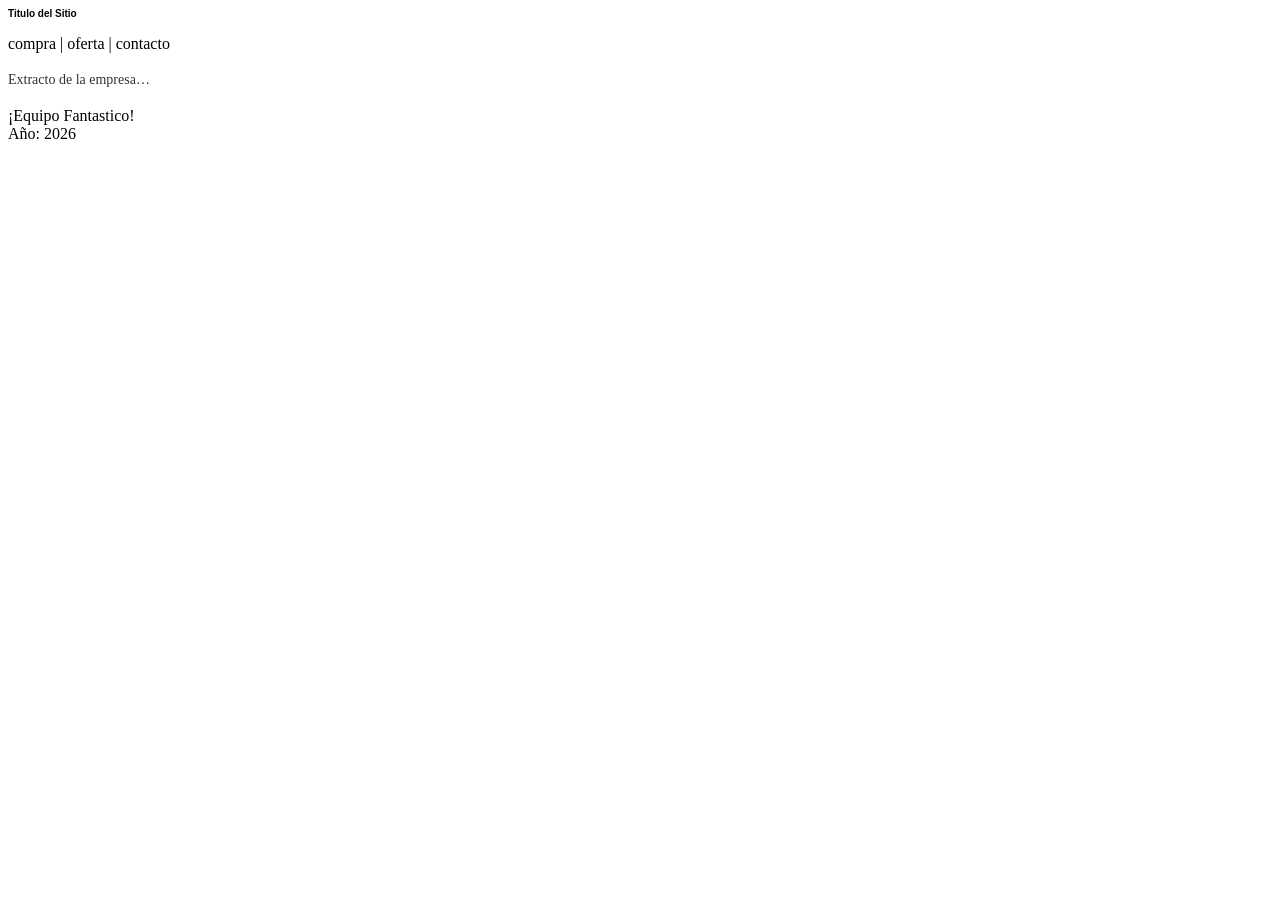
==== index.html @ bd416c9b "Termino de base de html" ====
<!DOCTYPE html>

<html lang="es">
    <head>
        <meta charset="utf-8">
        <title>lo que quieres, te lo vendo</title>
        <meta name="viewport" content="width=device-width, 
        initial-scale=1.0">
    </head>

    <body>
        <h1 style="font-family: Arial; font-size: 10px;">
            Titulo del Sitio</h1>
            <p>compra | oferta | contacto</p>
        
        <section>
            <p style="font-size:14px; line-height: 1.6; color: #333;"> 
                Extracto de la empresa…</p>
        </section>
    </body>

    <footer>
        <p>
            ¡Equipo Fantastico!
            <br>
            Año: 2026
        </p>
    </footer>
</html>
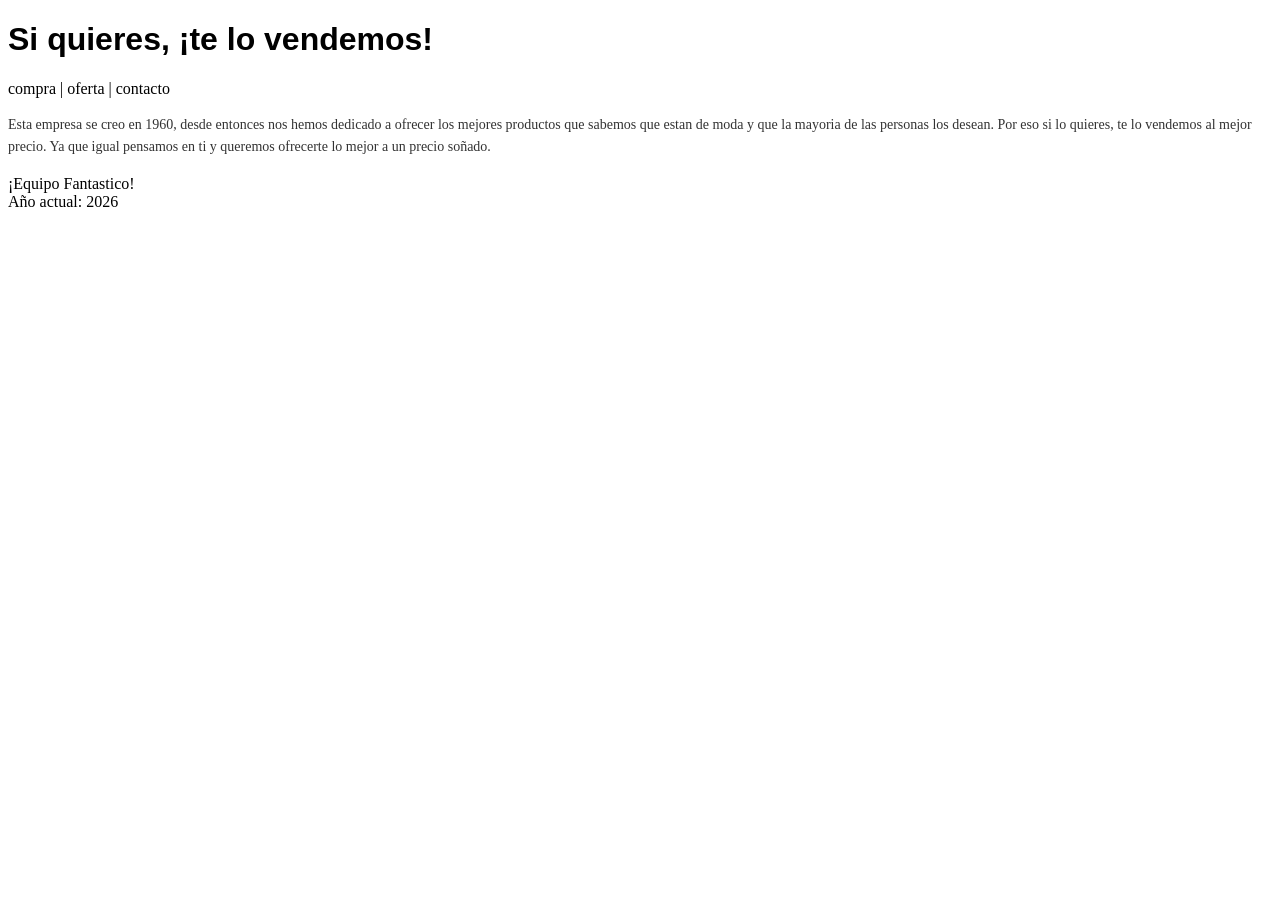
==== commit b0e40384: "Agregación de archivo de imagen y detalles de la empresa" ====
--- a/index.html
+++ b/index.html
@@ -6,16 +6,20 @@
         <title>lo que quieres, te lo vendo</title>
         <meta name="viewport" content="width=device-width, 
         initial-scale=1.0">
+        <link rel="stylesheet" href="assets/style.css">
     </head>
 
     <body>
-        <h1 style="font-family: Arial; font-size: 10px;">
-            Titulo del Sitio</h1>
+        <h1 style="font-family: Arial;">
+            Si quieres, ¡te lo vendemos!</h1>
             <p>compra | oferta | contacto</p>
         
         <section>
             <p style="font-size:14px; line-height: 1.6; color: #333;"> 
-                Extracto de la empresa…</p>
+                Esta empresa se creo en 1960, desde entonces nos hemos dedicado a 
+                ofrecer los mejores productos que sabemos que estan de moda y que la mayoria de 
+                las personas los desean. Por eso si lo quieres, te lo vendemos al mejor precio.
+                Ya que igual pensamos en ti y queremos ofrecerte lo mejor a un precio soñado.</p>
         </section>
     </body>
 
@@ -23,7 +27,7 @@
         <p>
             ¡Equipo Fantastico!
             <br>
-            Año: 2026
+            Año actual: 2026
         </p>
     </footer>
 </html>
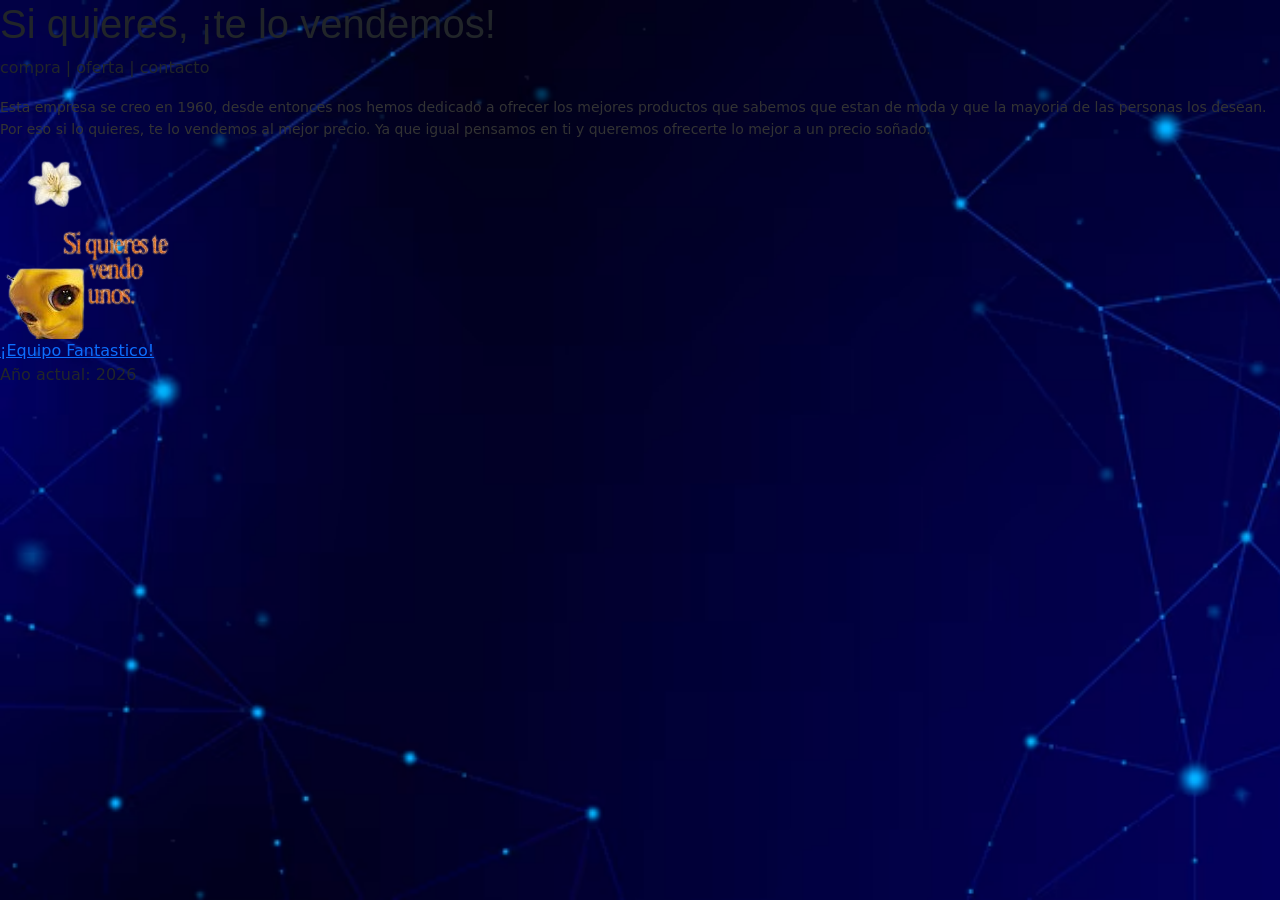
==== commit c8fd6b64: "Agregue imagen y link" ====
--- a/index.html
+++ b/index.html
@@ -7,6 +7,8 @@
         <meta name="viewport" content="width=device-width, 
         initial-scale=1.0">
         <link rel="stylesheet" href="assets/style.css">
+        <link href="https://cdn.jsdelivr.net/npm/bootstrap@5.3.8/dist/css/bootstrap.min.css" rel="stylesheet" integrity="sha384-sRIl4kxILFvY47J16cr9ZwB07vP4J8+LH7qKQnuqkuIAvNWLzeN8tE5YBujZqJLB" crossorigin="anonymous">
+
     </head>
 
     <body>
@@ -21,11 +23,14 @@
                 las personas los desean. Por eso si lo quieres, te lo vendemos al mejor precio.
                 Ya que igual pensamos en ti y queremos ofrecerte lo mejor a un precio soñado.</p>
         </section>
+
+        <img class="responsive-img" src="assets/img/siquieres.png">
+
     </body>
 
     <footer>
         <p>
-            ¡Equipo Fantastico!
+            <a href="https://www.instagram.com/p/DEi5lPQvil9/?utm_source=ig_web_button_share_sheet">¡Equipo Fantastico!</a>
             <br>
             Año actual: 2026
         </p>
--- a/assets/style.css
+++ b/assets/style.css
@@ -0,0 +1,6 @@
+body {
+    background-image: url(img/fondoMain.avif);
+    background-repeat: no-repeat;
+    background-size: cover;
+    background-attachment: fixed;
+}
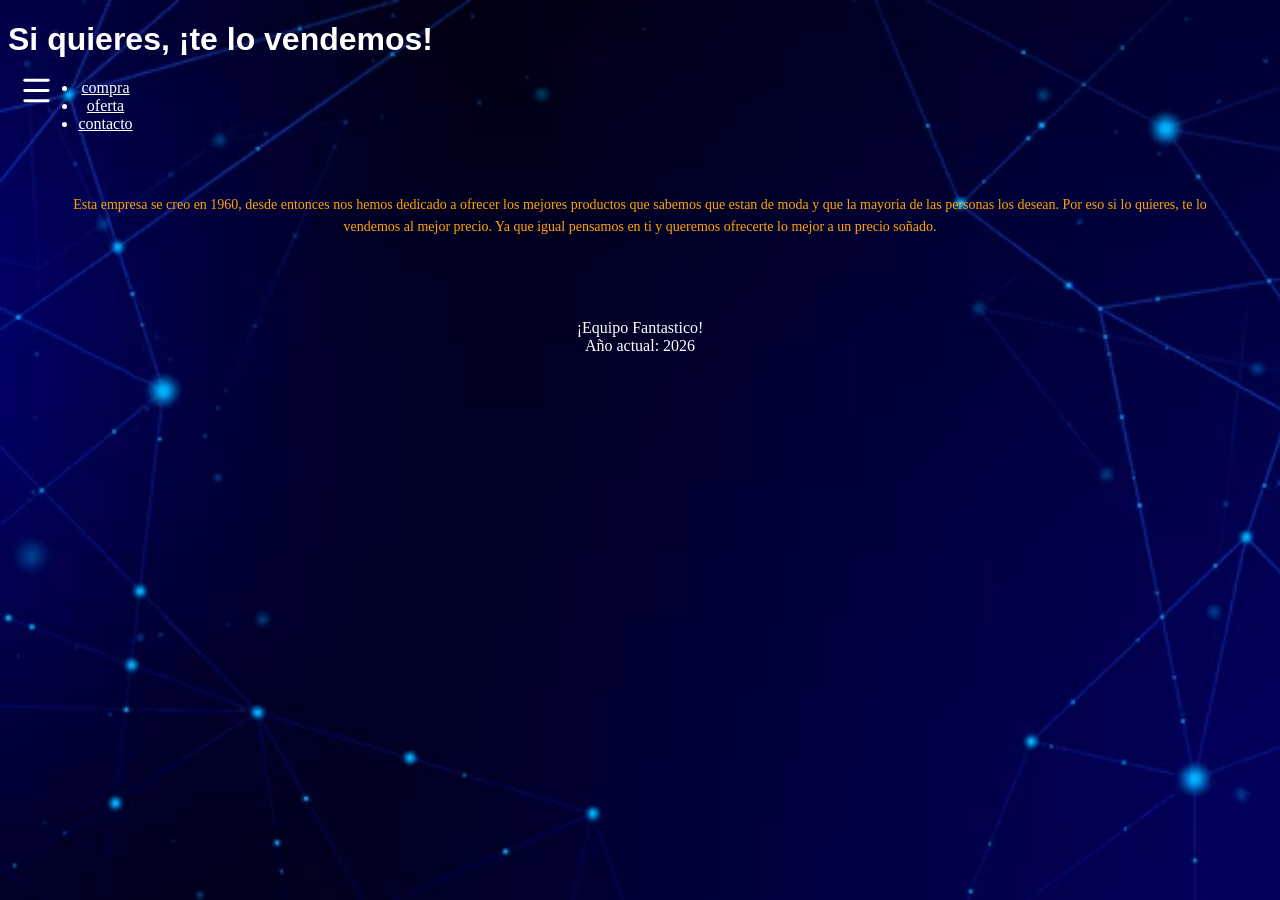
==== commit 8125d17c: "reestructuracion a index.html y contacto.html, agregar diseños al style.css" ====
--- a/index.html
+++ b/index.html
@@ -7,32 +7,32 @@
         <meta name="viewport" content="width=device-width, 
         initial-scale=1.0">
         <link rel="stylesheet" href="assets/style.css">
-        <link href="https://cdn.jsdelivr.net/npm/bootstrap@5.3.8/dist/css/bootstrap.min.css" rel="stylesheet" integrity="sha384-sRIl4kxILFvY47J16cr9ZwB07vP4J8+LH7qKQnuqkuIAvNWLzeN8tE5YBujZqJLB" crossorigin="anonymous">
-
     </head>
 
     <body>
-        <h1 style="font-family: Arial;">
-            Si quieres, ¡te lo vendemos!</h1>
-            <p>compra | oferta | contacto</p>
+        <h1 style="font-family: Arial;">Si quieres, ¡te lo vendemos!</h1>
+        <div class="header">
+            <button id="menu-btn"><img src="assets/img/menu.svg" width="35" height="35"></button>
+            <ul class="" id="lista">
+                <li><a href="#">compra</a></li>
+                <li><a href="#">oferta</a></li>
+                <li><a href="contacto.html">contacto</a></li>
+            </ul>
+        </div>
         
-        <section>
-            <p style="font-size:14px; line-height: 1.6; color: #333;"> 
+        <div id="empresaDesc">
+            <p style="font-size:14px; line-height: 1.6; color: orange;"> 
                 Esta empresa se creo en 1960, desde entonces nos hemos dedicado a 
                 ofrecer los mejores productos que sabemos que estan de moda y que la mayoria de 
                 las personas los desean. Por eso si lo quieres, te lo vendemos al mejor precio.
                 Ya que igual pensamos en ti y queremos ofrecerte lo mejor a un precio soñado.</p>
-        </section>
-
-        <img class="responsive-img" src="assets/img/siquieres.png">
-
+        </div>
+        <div class="footer">
+            <p>
+                ¡Equipo Fantastico!
+                <br>
+                Año actual: 2026
+            </p>
+        </div>
     </body>
-
-    <footer>
-        <p>
-            <a href="https://www.instagram.com/p/DEi5lPQvil9/?utm_source=ig_web_button_share_sheet">¡Equipo Fantastico!</a>
-            <br>
-            Año actual: 2026
-        </p>
-    </footer>
 </html>
--- a/assets/style.css
+++ b/assets/style.css
@@ -3,4 +3,50 @@
     background-repeat: no-repeat;
     background-size: cover;
     background-attachment: fixed;
+    color: white;
+}
+
+a{
+    color: white;
+}
+
+#menu-btn{
+    position: fixed;
+    top: 8%;
+    left: 1%;
+    background-color: transparent;
+    border: 0;
+    border-radius: 15%;
+}
+
+#menu-btn:hover{
+    background-color: rgba(255, 255, 255, 0.2);
+}
+
+#menu-btn:active{
+    background-color: rgba(255, 255, 255, 0.4);
+}
+
+.oculto {
+    display: none;
+}
+
+#lista {
+    position: fixed;
+    top: 7%;
+    left: 3%;
+}
+
+#empresaDesc {
+    padding: 40px;
+    text-align: center;
+}
+.header {
+    padding: 30px;
+    text-align: center;
+}
+
+.footer {
+    padding: 10px;
+    text-align: center;
 }
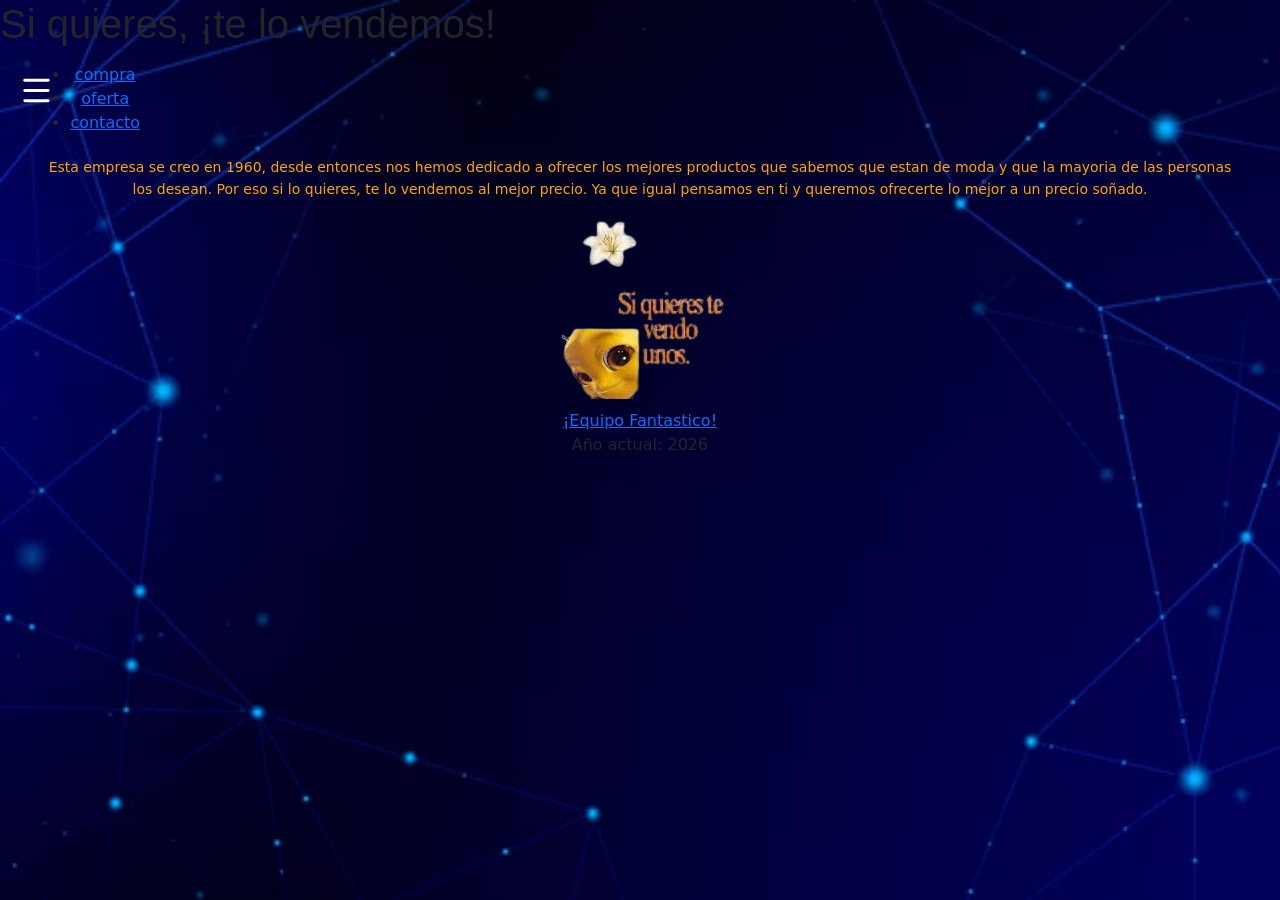
==== commit 206d82ef: "reestructuracion a index.html y contacto.html, agregar diseños al style.css" ====
--- a/index.html
+++ b/index.html
@@ -7,6 +7,8 @@
         <meta name="viewport" content="width=device-width, 
         initial-scale=1.0">
         <link rel="stylesheet" href="assets/style.css">
+        <link href="https://cdn.jsdelivr.net/npm/bootstrap@5.3.8/dist/css/bootstrap.min.css" rel="stylesheet" integrity="sha384-sRIl4kxILFvY47J16cr9ZwB07vP4J8+LH7qKQnuqkuIAvNWLzeN8tE5YBujZqJLB" crossorigin="anonymous">
+
     </head>
 
     <body>
@@ -26,13 +28,17 @@
                 ofrecer los mejores productos que sabemos que estan de moda y que la mayoria de 
                 las personas los desean. Por eso si lo quieres, te lo vendemos al mejor precio.
                 Ya que igual pensamos en ti y queremos ofrecerte lo mejor a un precio soñado.</p>
-        </div>
-        <div class="footer">
-            <p>
-                ¡Equipo Fantastico!
-                <br>
-                Año actual: 2026
-            </p>
-        </div>
+        </section>
+
+        <img class="responsive-img" src="assets/img/siquieres.png">
+
     </body>
+
+    <div class="footer">
+        <p>
+            <a href="https://www.instagram.com/p/DEi5lPQvil9/?utm_source=ig_web_button_share_sheet">¡Equipo Fantastico!</a>
+            <br>
+            Año actual: 2026
+        </p>
+    </div>
 </html>
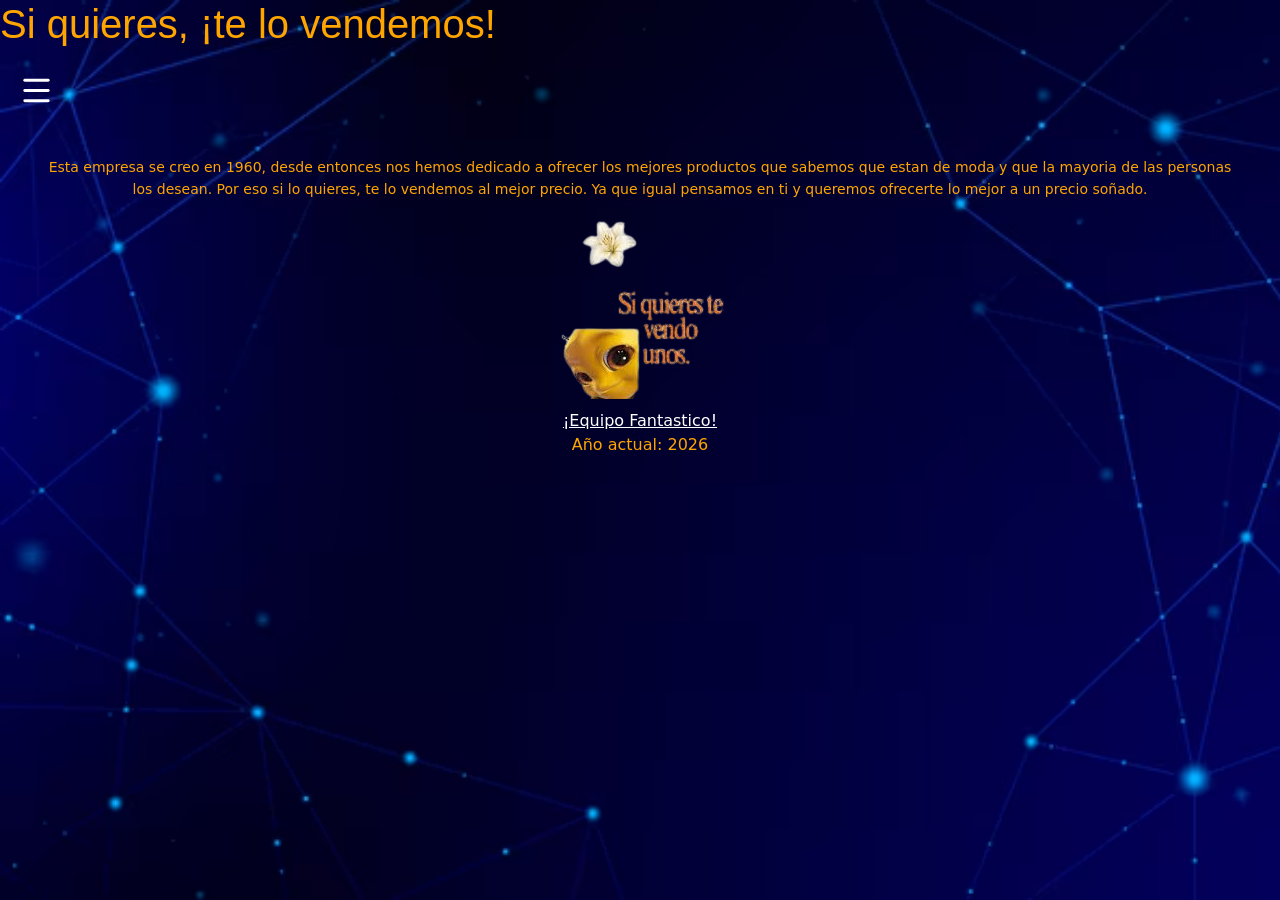
==== commit 7b6854ed: "cambios en index para permitir que el boton muestre un menu, script.js agregado con la logica del bo" ====
--- a/index.html
+++ b/index.html
@@ -6,8 +6,8 @@
         <title>lo que quieres, te lo vendo</title>
         <meta name="viewport" content="width=device-width, 
         initial-scale=1.0">
+        <link href="https://cdn.jsdelivr.net/npm/bootstrap@5.3.8/dist/css/bootstrap.min.css" rel="stylesheet" integrity="sha384-sRIl4kxILFvY47J16cr9ZwB07vP4J8+LH7qKQnuqkuIAvNWLzeN8tE5YBujZqJLB" crossorigin="anonymous">
         <link rel="stylesheet" href="assets/style.css">
-        <link href="https://cdn.jsdelivr.net/npm/bootstrap@5.3.8/dist/css/bootstrap.min.css" rel="stylesheet" integrity="sha384-sRIl4kxILFvY47J16cr9ZwB07vP4J8+LH7qKQnuqkuIAvNWLzeN8tE5YBujZqJLB" crossorigin="anonymous">
 
     </head>
 
@@ -15,7 +15,7 @@
         <h1 style="font-family: Arial;">Si quieres, ¡te lo vendemos!</h1>
         <div class="header">
             <button id="menu-btn"><img src="assets/img/menu.svg" width="35" height="35"></button>
-            <ul class="" id="lista">
+            <ul class="oculto" id="lista">
                 <li><a href="#">compra</a></li>
                 <li><a href="#">oferta</a></li>
                 <li><a href="contacto.html">contacto</a></li>
@@ -32,13 +32,15 @@
 
         <img class="responsive-img" src="assets/img/siquieres.png">
 
+        <div class="footer">
+            <p>
+                <a href="https://www.instagram.com/p/DEi5lPQvil9/?utm_source=ig_web_button_share_sheet">¡Equipo Fantastico!</a>
+                <br>
+                Año actual: 2026
+            </p>
+        </div>
+
+        <script src="script.js"></script>
     </body>
 
-    <div class="footer">
-        <p>
-            <a href="https://www.instagram.com/p/DEi5lPQvil9/?utm_source=ig_web_button_share_sheet">¡Equipo Fantastico!</a>
-            <br>
-            Año actual: 2026
-        </p>
-    </div>
 </html>
--- a/assets/style.css
+++ b/assets/style.css
@@ -3,10 +3,10 @@
     background-repeat: no-repeat;
     background-size: cover;
     background-attachment: fixed;
-    color: white;
+    color: orange;
 }
 
-a{
+a {
     color: white;
 }
 
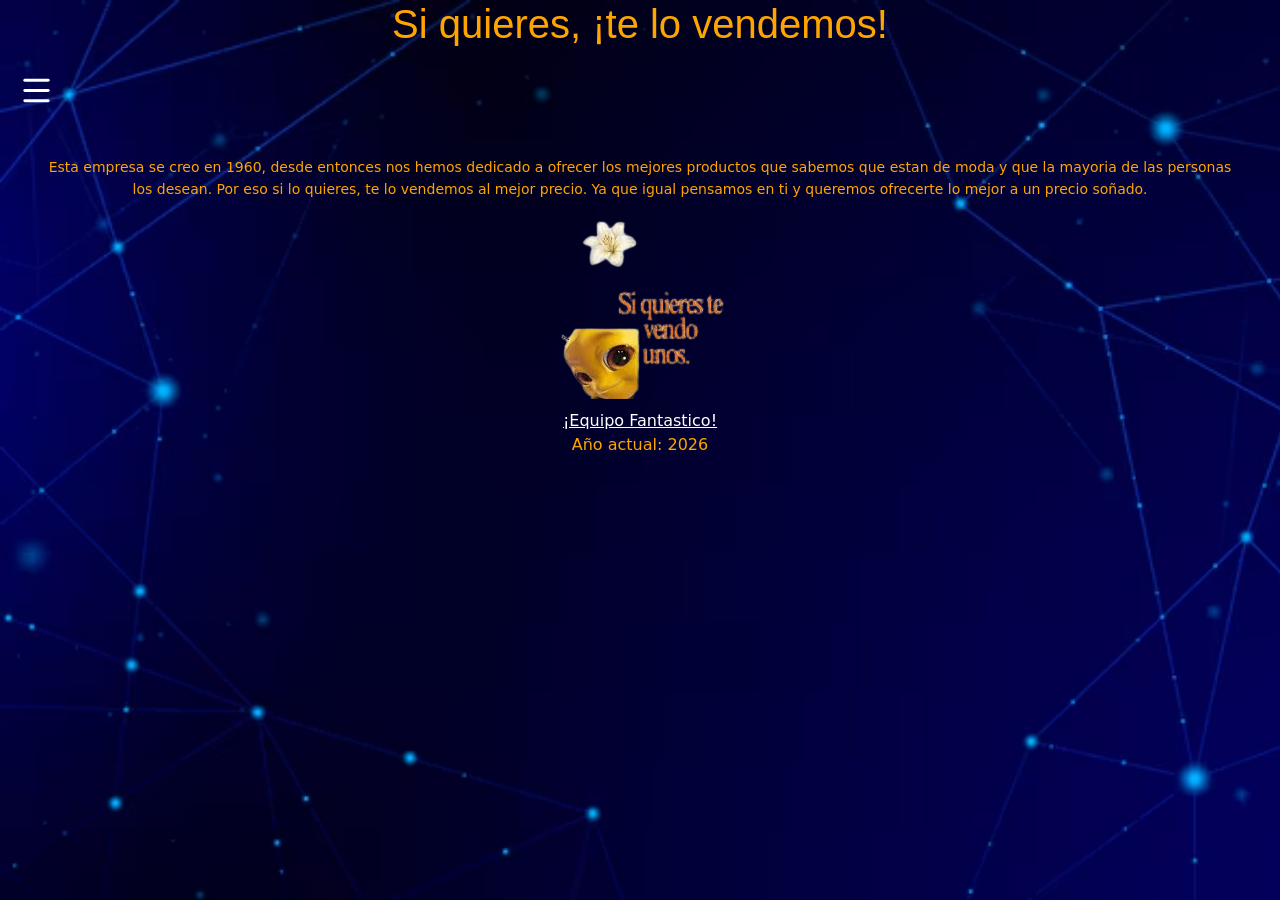
==== commit 208d7b1a: "pequeños cambios en style.css e index.html" ====
--- a/index.html
+++ b/index.html
@@ -13,14 +13,14 @@
 
     <body>
         <h1 style="font-family: Arial;">Si quieres, ¡te lo vendemos!</h1>
-        <div class="header">
+        <nav class="header">
             <button id="menu-btn"><img src="assets/img/menu.svg" width="35" height="35"></button>
             <ul class="oculto" id="lista">
                 <li><a href="#">compra</a></li>
                 <li><a href="#">oferta</a></li>
                 <li><a href="contacto.html">contacto</a></li>
             </ul>
-        </div>
+        </nav>
         
         <div id="empresaDesc">
             <p style="font-size:14px; line-height: 1.6; color: orange;"> 
--- a/assets/style.css
+++ b/assets/style.css
@@ -4,6 +4,7 @@
     background-size: cover;
     background-attachment: fixed;
     color: orange;
+    text-align: center;
 }
 
 a {
@@ -34,7 +35,7 @@
 #lista {
     position: fixed;
     top: 7%;
-    left: 3%;
+    left: 6%;
 }
 
 #empresaDesc {
